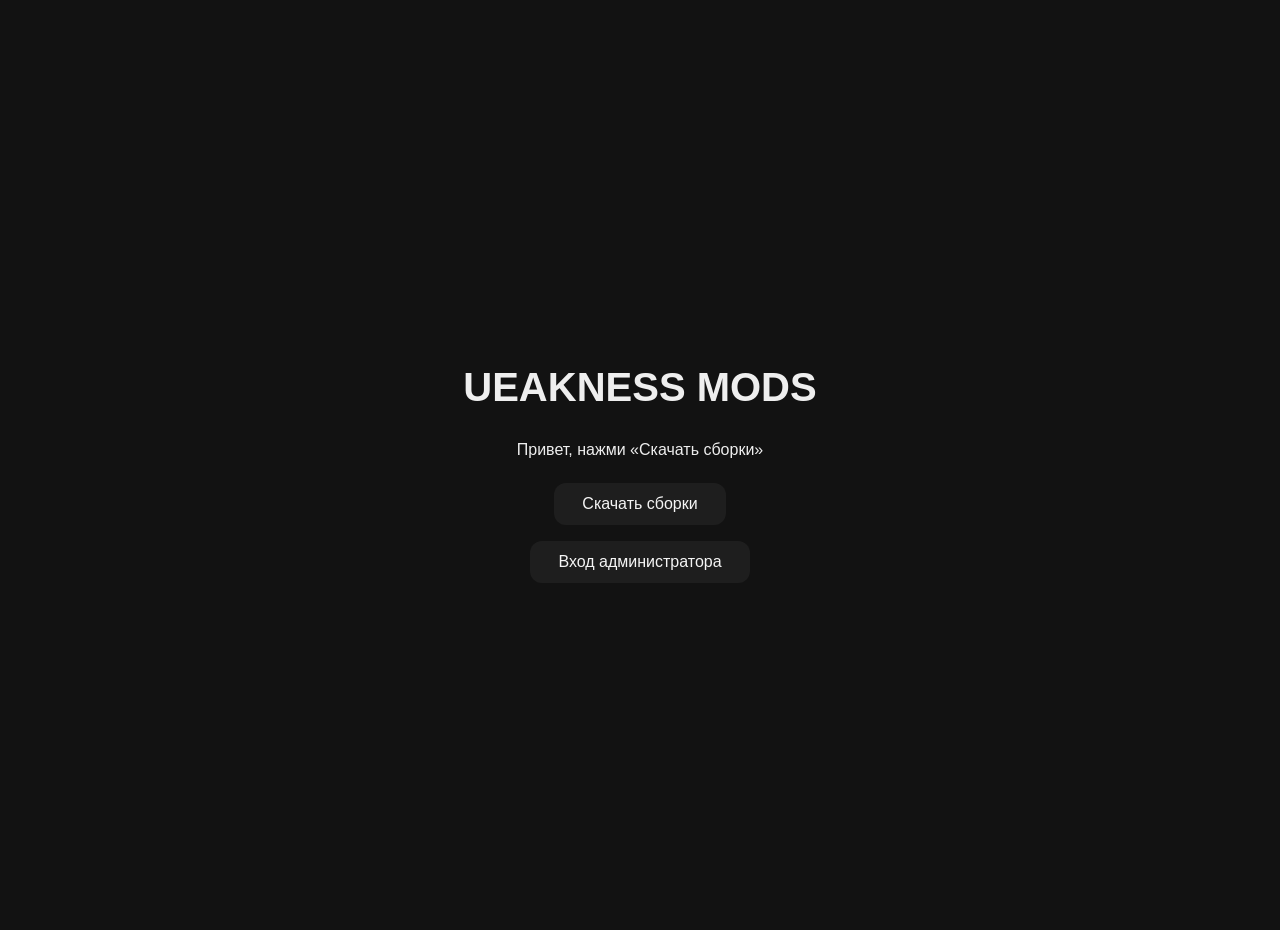
==== index.html @ cb92db4d "Add files via upload" ====
<!DOCTYPE html>
<html lang="ru">
<head>
<meta charset="UTF-8">
<meta name="viewport" content="width=device-width, initial-scale=1.0">
<title>UEAKNESS MODS</title>
<style>
body{
  margin:0;
  background:#121212;
  color:#eee;
  font-family:Arial,sans-serif;
  display:flex;
  flex-direction:column;
  align-items:center;
  justify-content:center;
  height:100vh;
  text-align:center;
  padding:15px;
}
h1{font-size:2.5rem;margin-bottom:15px;}
.btn{
  padding:12px 28px;
  background:#1e1e1e;
  color:#f5f5f5;
  border:none;
  border-radius:12px;
  margin:8px;
  cursor:pointer;
  transition:0.3s;
  text-decoration:none;
  display:inline-block;
}
.btn:hover{
  background:#fff;
  color:#121212;
  transform:scale(1.05);
  box-shadow:0 0 15px rgba(255,255,255,0.5);
}
</style>
</head>
<body>

<h1>UEAKNESS MODS</h1>
<p>Привет, нажми «Скачать сборки»</p>

<a class="btn" href="builds.html">Скачать сборки</a>
<a class="btn" href="admin.html">Вход администратора</a>

</body>
</html>
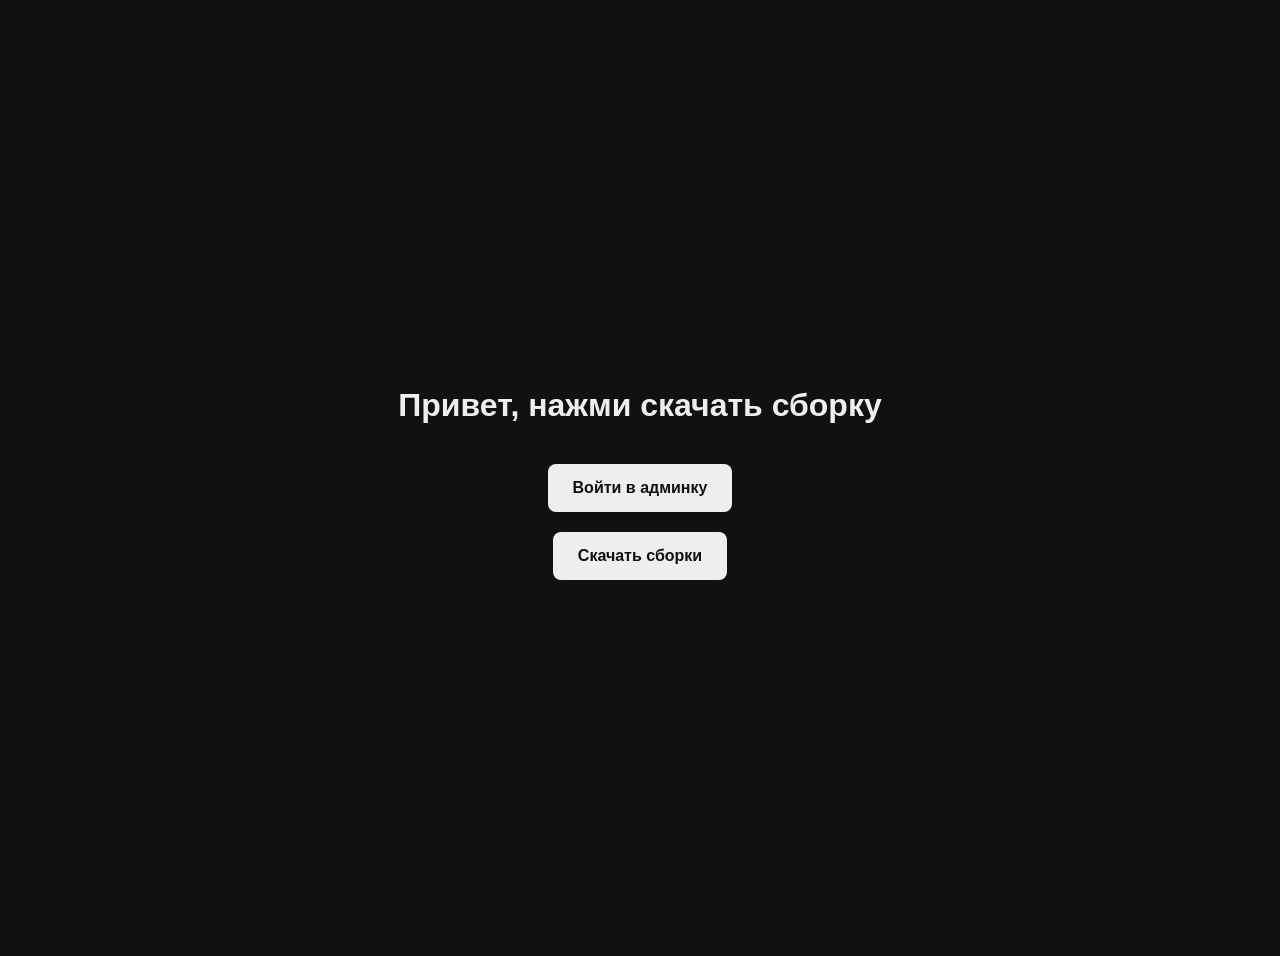
==== commit 1171d919: "Add files via upload" ====
--- a/index.html
+++ b/index.html
@@ -1,51 +1,44 @@
 <!DOCTYPE html>
 <html lang="ru">
 <head>
-<meta charset="UTF-8">
-<meta name="viewport" content="width=device-width, initial-scale=1.0">
-<title>UEAKNESS MODS</title>
-<style>
-body{
-  margin:0;
-  background:#121212;
-  color:#eee;
-  font-family:Arial,sans-serif;
-  display:flex;
-  flex-direction:column;
-  align-items:center;
-  justify-content:center;
-  height:100vh;
-  text-align:center;
-  padding:15px;
-}
-h1{font-size:2.5rem;margin-bottom:15px;}
-.btn{
-  padding:12px 28px;
-  background:#1e1e1e;
-  color:#f5f5f5;
-  border:none;
-  border-radius:12px;
-  margin:8px;
-  cursor:pointer;
-  transition:0.3s;
-  text-decoration:none;
-  display:inline-block;
-}
-.btn:hover{
-  background:#fff;
-  color:#121212;
-  transform:scale(1.05);
-  box-shadow:0 0 15px rgba(255,255,255,0.5);
-}
-</style>
+  <meta charset="UTF-8">
+  <meta name="viewport" content="width=device-width, initial-scale=1.0">
+  <title>UEAKNESS MODS</title>
+  <style>
+    body {
+      background-color: #111;
+      color: #eee;
+      font-family: Arial, sans-serif;
+      display:flex;
+      flex-direction:column;
+      align-items:center;
+      justify-content:center;
+      min-height:100vh;
+      padding:20px;
+    }
+    h1 { margin-bottom:30px; text-align:center; }
+    a.button {
+      display:inline-block;
+      padding:15px 25px;
+      margin:10px;
+      font-size:1rem;
+      color:#111;
+      background-color:#eee;
+      border-radius:8px;
+      text-decoration:none;
+      font-weight:bold;
+      transition:0.3s;
+    }
+    a.button:hover { background-color:#fff; transform:scale(1.05); }
+  </style>
 </head>
 <body>
+  <h1>Привет, нажми скачать сборку</h1>
 
-<h1>UEAKNESS MODS</h1>
-<p>Привет, нажми «Скачать сборки»</p>
+  <!-- Вход в админку -->
+  <a class="button" href="https://t.me/AuthorizationUeaknessBot?start=admin" target="_blank">Войти в админку</a>
 
-<a class="btn" href="builds.html">Скачать сборки</a>
-<a class="btn" href="admin.html">Вход администратора</a>
-
+  <!-- Скачать сборки -->
+  <a class="button" href="builds.html">Скачать сборки</a>
 </body>
 </html>
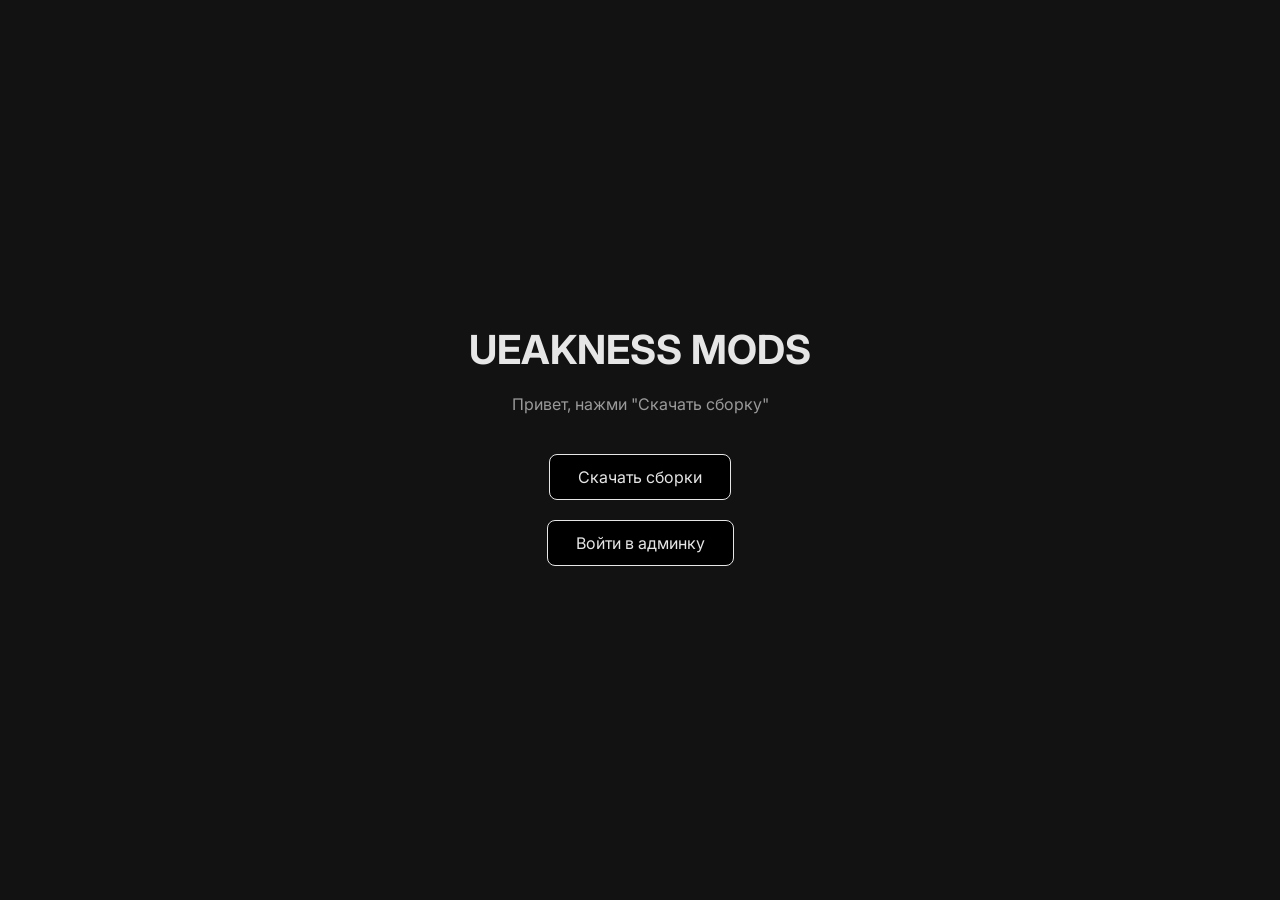
==== commit 3cd9e191: "Add files via upload" ====
--- a/index.html
+++ b/index.html
@@ -4,41 +4,54 @@
   <meta charset="UTF-8">
   <meta name="viewport" content="width=device-width, initial-scale=1.0">
   <title>UEAKNESS MODS</title>
+  <link href="https://fonts.googleapis.com/css2?family=Inter:wght@400;600&display=swap" rel="stylesheet">
   <style>
+    * { margin: 0; padding: 0; box-sizing: border-box; }
     body {
-      background-color: #111;
-      color: #eee;
-      font-family: Arial, sans-serif;
-      display:flex;
-      flex-direction:column;
-      align-items:center;
-      justify-content:center;
-      min-height:100vh;
-      padding:20px;
+      font-family: 'Inter', sans-serif;
+      background-color: #121212;
+      color: #e6e6e6;
+      display: flex;
+      flex-direction: column;
+      align-items: center;
+      justify-content: center;
+      min-height: 100vh;
+      padding: 20px;
+      text-align: center;
     }
-    h1 { margin-bottom:30px; text-align:center; }
-    a.button {
-      display:inline-block;
-      padding:15px 25px;
-      margin:10px;
-      font-size:1rem;
-      color:#111;
-      background-color:#eee;
-      border-radius:8px;
-      text-decoration:none;
-      font-weight:bold;
-      transition:0.3s;
+    h1 {
+      font-size: 2.5rem;
+      margin-bottom: 20px;
+      color: #e6e6e6;
     }
-    a.button:hover { background-color:#fff; transform:scale(1.05); }
+    p {
+      color: #9a9a9a;
+      margin-bottom: 30px;
+      font-size: 1rem;
+    }
+    .btn {
+      padding: 12px 28px;
+      margin: 10px;
+      font-size: 1rem;
+      color: #e6e6e6;
+      background-color: #000;
+      border: 1px solid #e6e6e6;
+      border-radius: 8px;
+      cursor: pointer;
+      text-decoration: none;
+      transition: 0.3s;
+      display: inline-block;
+    }
+    .btn:hover {
+      box-shadow: 0 0 10px #ffffff44;
+      transform: scale(1.05);
+    }
   </style>
 </head>
 <body>
-  <h1>Привет, нажми скачать сборку</h1>
-
-  <!-- Вход в админку -->
-  <a class="button" href="https://t.me/AuthorizationUeaknessBot?start=admin" target="_blank">Войти в админку</a>
-
-  <!-- Скачать сборки -->
-  <a class="button" href="builds.html">Скачать сборки</a>
+  <h1>UEAKNESS MODS</h1>
+  <p>Привет, нажми "Скачать сборку"</p>
+  <a class="btn" href="builds.html">Скачать сборки</a>
+  <a class="btn" href="login.html">Войти в админку</a>
 </body>
 </html>
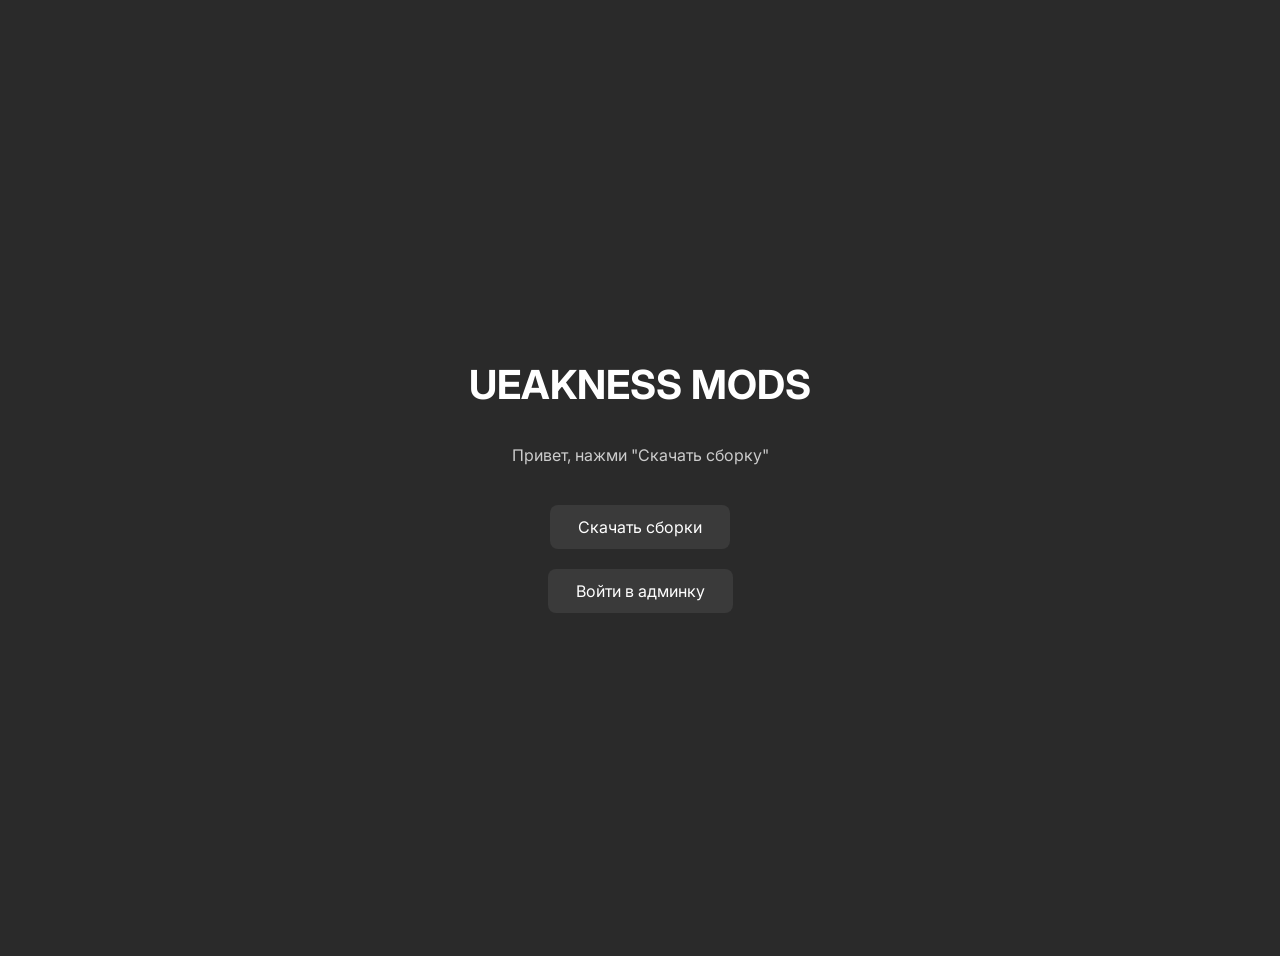
==== commit c3b63452: "Add files via upload" ====
--- a/index.html
+++ b/index.html
@@ -1,57 +1,22 @@
 <!DOCTYPE html>
 <html lang="ru">
 <head>
-  <meta charset="UTF-8">
-  <meta name="viewport" content="width=device-width, initial-scale=1.0">
-  <title>UEAKNESS MODS</title>
-  <link href="https://fonts.googleapis.com/css2?family=Inter:wght@400;600&display=swap" rel="stylesheet">
-  <style>
-    * { margin: 0; padding: 0; box-sizing: border-box; }
-    body {
-      font-family: 'Inter', sans-serif;
-      background-color: #121212;
-      color: #e6e6e6;
-      display: flex;
-      flex-direction: column;
-      align-items: center;
-      justify-content: center;
-      min-height: 100vh;
-      padding: 20px;
-      text-align: center;
-    }
-    h1 {
-      font-size: 2.5rem;
-      margin-bottom: 20px;
-      color: #e6e6e6;
-    }
-    p {
-      color: #9a9a9a;
-      margin-bottom: 30px;
-      font-size: 1rem;
-    }
-    .btn {
-      padding: 12px 28px;
-      margin: 10px;
-      font-size: 1rem;
-      color: #e6e6e6;
-      background-color: #000;
-      border: 1px solid #e6e6e6;
-      border-radius: 8px;
-      cursor: pointer;
-      text-decoration: none;
-      transition: 0.3s;
-      display: inline-block;
-    }
-    .btn:hover {
-      box-shadow: 0 0 10px #ffffff44;
-      transform: scale(1.05);
-    }
-  </style>
+<meta charset="UTF-8">
+<meta name="viewport" content="width=device-width, initial-scale=1.0">
+<title>UEAKNESS MODS</title>
+<link href="https://fonts.googleapis.com/css2?family=Inter:wght@400;600&display=swap" rel="stylesheet">
+<style>
+body { font-family:'Inter',sans-serif; background-color:#2a2a2a; color:#fff; display:flex; flex-direction:column; justify-content:center; align-items:center; min-height:100vh; text-align:center; padding:20px;}
+h1 { font-size:2.5rem; margin-bottom:20px;}
+p { color:#ccc; margin-bottom:30px;}
+.btn { padding:12px 28px; margin:10px; font-size:1rem; color:#fff; background-color:#3a3a3a; border:none; border-radius:8px; text-decoration:none; transition:0.3s;}
+.btn:hover { box-shadow:0 0 10px #ffffff44; transform:scale(1.05);}
+</style>
 </head>
 <body>
-  <h1>UEAKNESS MODS</h1>
-  <p>Привет, нажми "Скачать сборку"</p>
-  <a class="btn" href="builds.html">Скачать сборки</a>
-  <a class="btn" href="login.html">Войти в админку</a>
+<h1>UEAKNESS MODS</h1>
+<p>Привет, нажми "Скачать сборку"</p>
+<a class="btn" href="builds.html">Скачать сборки</a>
+<a class="btn" href="login.html">Войти в админку</a>
 </body>
 </html>
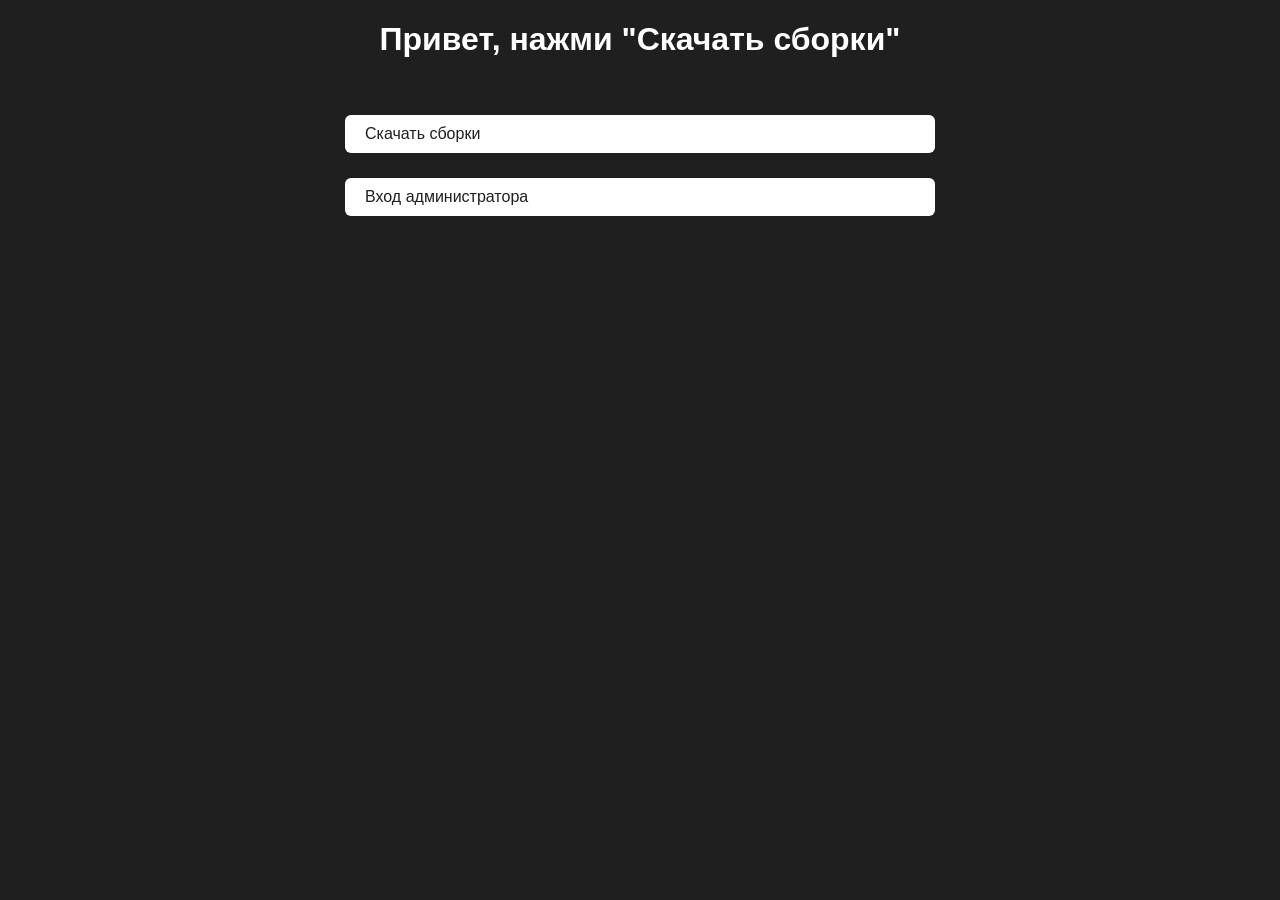
==== commit af175a0e: "Add files via upload" ====
--- a/index.html
+++ b/index.html
@@ -4,19 +4,13 @@
 <meta charset="UTF-8">
 <meta name="viewport" content="width=device-width, initial-scale=1.0">
 <title>UEAKNESS MODS</title>
-<link href="https://fonts.googleapis.com/css2?family=Inter:wght@400;600&display=swap" rel="stylesheet">
-<style>
-body { font-family:'Inter',sans-serif; background-color:#2a2a2a; color:#fff; display:flex; flex-direction:column; justify-content:center; align-items:center; min-height:100vh; text-align:center; padding:20px;}
-h1 { font-size:2.5rem; margin-bottom:20px;}
-p { color:#ccc; margin-bottom:30px;}
-.btn { padding:12px 28px; margin:10px; font-size:1rem; color:#fff; background-color:#3a3a3a; border:none; border-radius:8px; text-decoration:none; transition:0.3s;}
-.btn:hover { box-shadow:0 0 10px #ffffff44; transform:scale(1.05);}
-</style>
+<link rel="stylesheet" href="style.css">
 </head>
 <body>
-<h1>UEAKNESS MODS</h1>
-<p>Привет, нажми "Скачать сборку"</p>
-<a class="btn" href="builds.html">Скачать сборки</a>
-<a class="btn" href="login.html">Войти в админку</a>
+<h1>Привет, нажми "Скачать сборки"</h1>
+<div class="container">
+    <a href="builds.html" class="button">Скачать сборки</a>
+    <a href="login.html" class="button">Вход администратора</a>
+</div>
 </body>
 </html>
--- a/style.css
+++ b/style.css
@@ -0,0 +1,69 @@
+body {
+    font-family: Arial, sans-serif;
+    background-color: #1f1f1f; /* темно-серый фон */
+    color: #fff;
+    margin: 0;
+    padding: 0;
+    display: flex;
+    flex-direction: column;
+    align-items: center;
+}
+
+h1, h2 {
+    color: #fff;
+    text-align: center;
+}
+
+button, a.button {
+    background-color: #fff;
+    color: #1f1f1f;
+    border: none;
+    padding: 10px 20px;
+    margin: 5px;
+    cursor: pointer;
+    border-radius: 6px;
+    text-decoration: none;
+}
+
+button:hover, a.button:hover {
+    background-color: #e0e0e0;
+}
+
+.container {
+    max-width: 600px;
+    width: 90%;
+    display: flex;
+    flex-direction: column;
+    gap: 15px;
+    margin-top: 30px;
+}
+
+.build {
+    background-color: #2a2a2a;
+    border-radius: 10px;
+    padding: 15px;
+    display: flex;
+    justify-content: space-between;
+    align-items: center;
+}
+
+.build-info {
+    max-width: 60%;
+}
+
+.build-info h2 {
+    font-size: 1.2rem;
+    margin-bottom: 5px;
+}
+
+.build-info p {
+    font-size: 0.9rem;
+    color: #ccc;
+}
+
+.build-buttons {
+    display: flex;
+    flex-direction: column;
+    gap: 5px;
+    align-items: flex-end;
+}
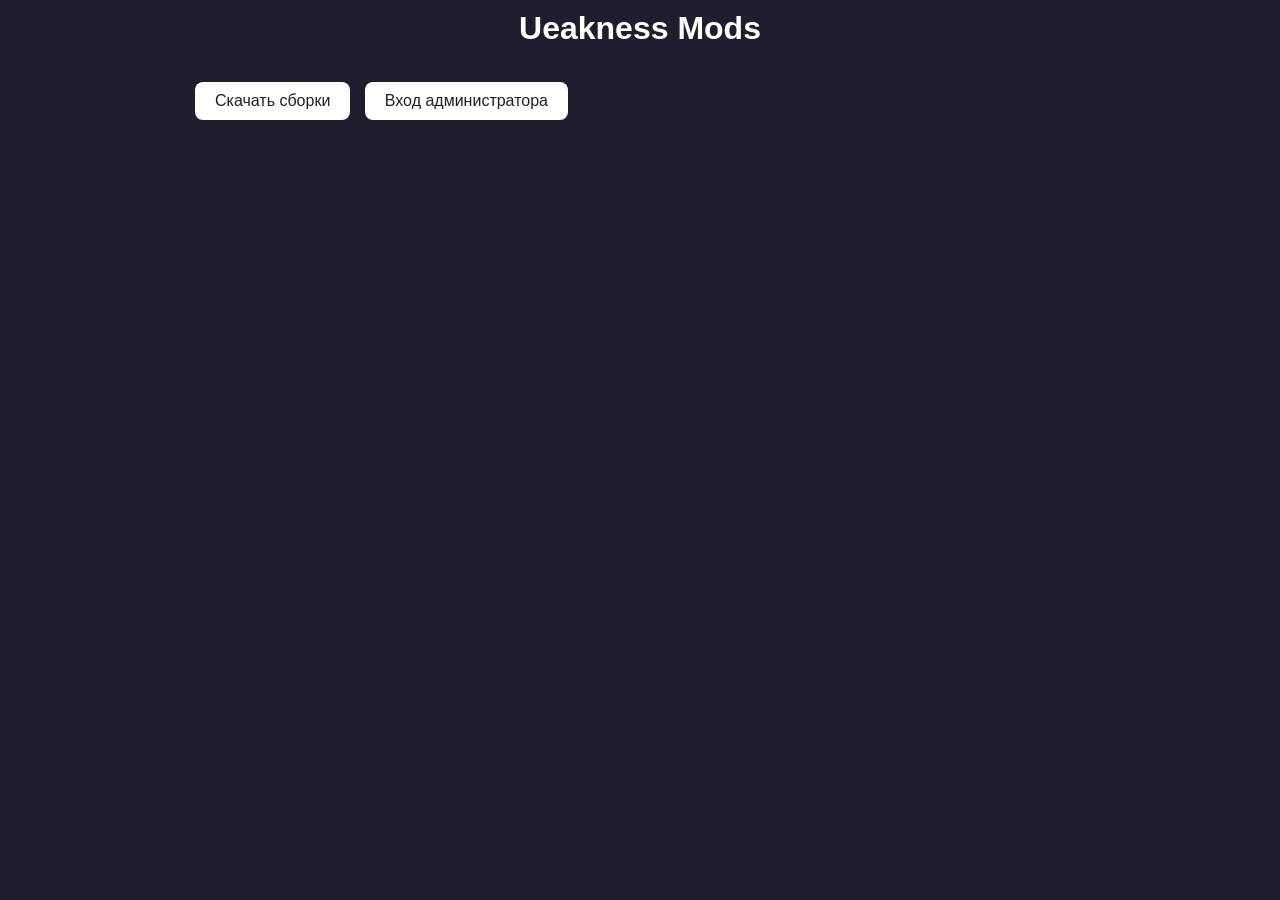
==== commit dba8f199: "Add files via upload" ====
--- a/index.html
+++ b/index.html
@@ -3,14 +3,14 @@
 <head>
 <meta charset="UTF-8">
 <meta name="viewport" content="width=device-width, initial-scale=1.0">
-<title>UEAKNESS MODS</title>
+<title>Ueakness Mods</title>
 <link rel="stylesheet" href="style.css">
 </head>
 <body>
-<h1>Привет, нажми "Скачать сборки"</h1>
+<h1>Ueakness Mods</h1>
 <div class="container">
-    <a href="builds.html" class="button">Скачать сборки</a>
-    <a href="login.html" class="button">Вход администратора</a>
+    <button onclick="window.location.href='builds.html'">Скачать сборки</button>
+    <button onclick="window.location.href='login.html'">Вход администратора</button>
 </div>
 </body>
 </html>
--- a/style.css
+++ b/style.css
@@ -1,6 +1,7 @@
+/* Общие стили */
 body {
     font-family: Arial, sans-serif;
-    background-color: #1f1f1f; /* темно-серый фон */
+    background-color: #1e1e2f; /* Приятный тёмный оттенок */
     color: #fff;
     margin: 0;
     padding: 0;
@@ -10,60 +11,64 @@
 }
 
 h1, h2 {
-    color: #fff;
     text-align: center;
+    margin: 10px 0;
 }
 
-button, a.button {
-    background-color: #fff;
-    color: #1f1f1f;
+/* Кнопки */
+button, .btn {
+    background-color: #ffffff; /* Приятный белый тон */
+    color: #1e1e2f;
     border: none;
+    border-radius: 8px; /* Закругленные края */
     padding: 10px 20px;
     margin: 5px;
     cursor: pointer;
-    border-radius: 6px;
-    text-decoration: none;
+    font-size: 1rem;
+    transition: 0.2s;
 }
 
-button:hover, a.button:hover {
-    background-color: #e0e0e0;
+button:hover, .btn:hover {
+    transform: scale(1.05);
 }
 
+/* Контейнеры */
 .container {
-    max-width: 600px;
-    width: 90%;
-    display: flex;
-    flex-direction: column;
-    gap: 15px;
-    margin-top: 30px;
+    max-width: 900px;
+    width: 95%;
+    margin: 20px auto;
 }
 
+/* Блок сборки */
 .build {
-    background-color: #2a2a2a;
+    background-color: #2a2a3f;
     border-radius: 10px;
-    padding: 15px;
+    padding: 10px;
+    margin-bottom: 15px;
     display: flex;
     justify-content: space-between;
     align-items: center;
 }
 
-.build-info {
-    max-width: 60%;
+.build img {
+    width: 200px;
+    height: 112px; /* Пропорции 1280x720 */
+    object-fit: cover;
+    border-radius: 6px;
 }
 
-.build-info h2 {
-    font-size: 1.2rem;
-    margin-bottom: 5px;
+.build-info {
+    flex: 1;
+    margin-left: 15px;
 }
 
-.build-info p {
-    font-size: 0.9rem;
-    color: #ccc;
+/* Кнопки админа справа */
+.admin-buttons {
+    display: flex;
+    gap: 5px;
 }
 
-.build-buttons {
-    display: flex;
-    flex-direction: column;
-    gap: 5px;
-    align-items: flex-end;
+/* Скрытые элементы для обычного пользователя */
+.admin-only {
+    display: none;
 }
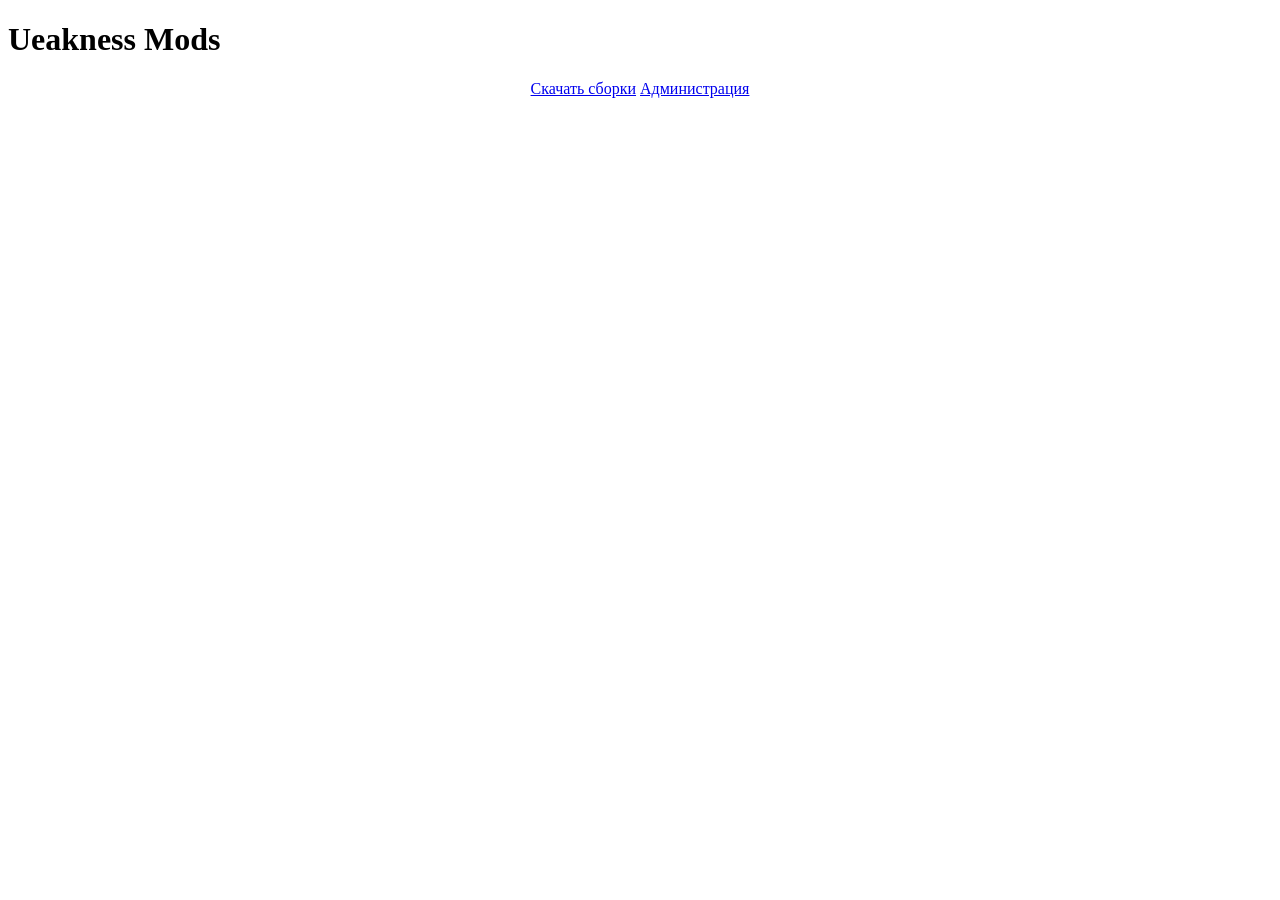
==== commit 9d4fed96: "Add files via upload" ====
--- a/index.html
+++ b/index.html
@@ -1,16 +1,20 @@
 <!DOCTYPE html>
-<html lang="ru">
+<html>
 <head>
 <meta charset="UTF-8">
-<meta name="viewport" content="width=device-width, initial-scale=1.0">
 <title>Ueakness Mods</title>
-<link rel="stylesheet" href="style.css">
+<link rel="stylesheet" href="assets/style.css">
 </head>
 <body>
-<h1>Ueakness Mods</h1>
-<div class="container">
-    <button onclick="window.location.href='builds.html'">Скачать сборки</button>
-    <button onclick="window.location.href='login.html'">Вход администратора</button>
+
+<header>
+  <h1>Ueakness Mods</h1>
+</header>
+
+<div class="container" style="text-align:center">
+  <a class="btn" href="builds.html">Скачать сборки</a>
+  <a class="btn" href="admin.html">Администрация</a>
 </div>
+
 </body>
 </html>
